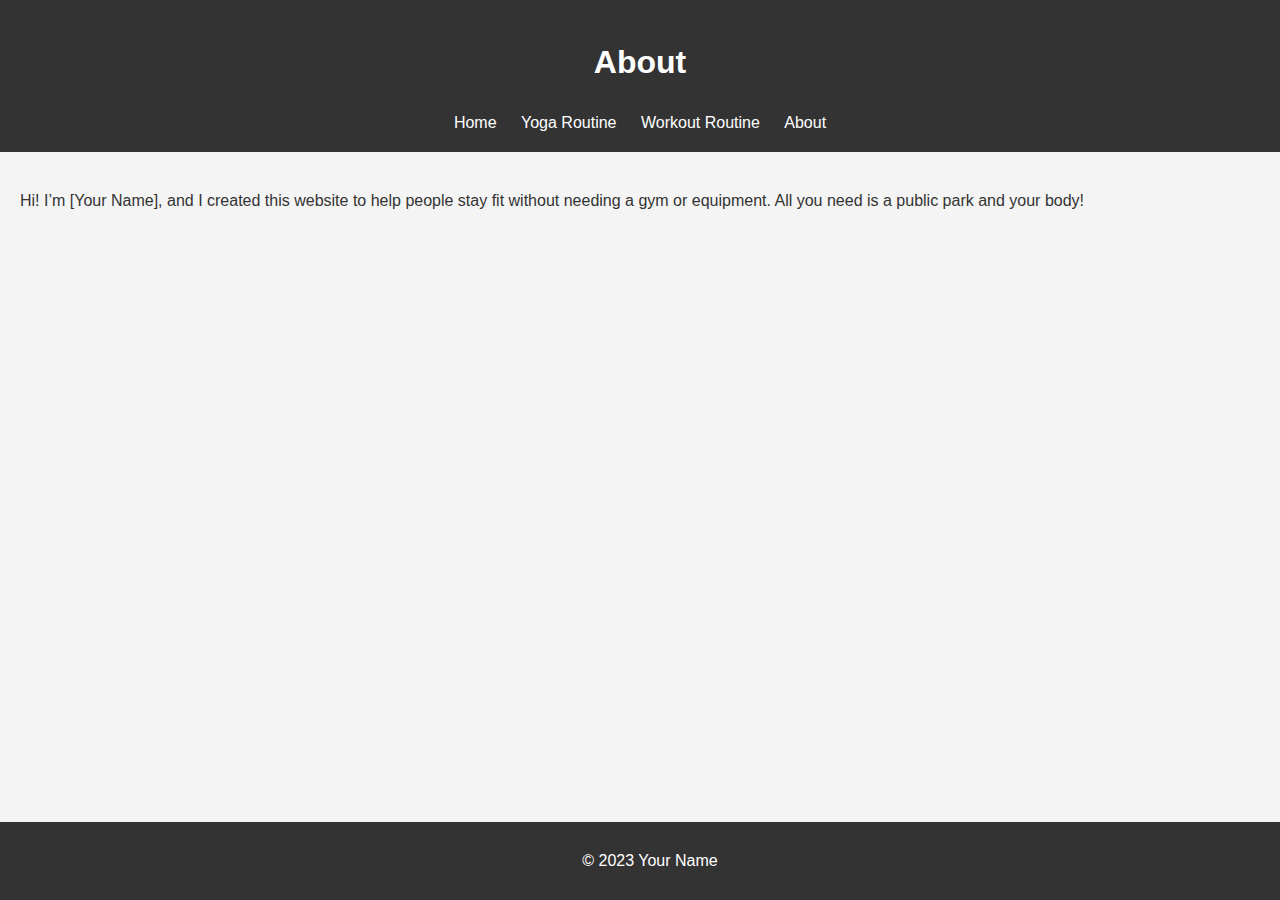
==== about.html @ 68ac479b "Initial website files" ====
<!DOCTYPE html>
<html lang="en">
<head>
  <meta charset="UTF-8">
  <meta name="viewport" content="width=device-width, initial-scale=1.0">
  <title>About</title>
  <link rel="stylesheet" href="styles.css">
</head>
<body>
  <header>
    <h1>About</h1>
    <nav>
      <a href="index.html">Home</a>
      <a href="yoga.html">Yoga Routine</a>
      <a href="workout.html">Workout Routine</a>
      <a href="about.html">About</a>
    </nav>
  </header>
  <main>
    <p>Hi! I’m [Your Name], and I created this website to help people stay fit without needing a gym or equipment. All you need is a public park and your body!</p>
  </main>
  <footer>
    <p>&copy; 2023 Your Name</p>
  </footer>
</body>
</html>
---- styles.css ----
body {
  font-family: Arial, sans-serif;
  line-height: 1.6;
  margin: 0;
  padding: 0;
  background-color: #f4f4f4;
  color: #333;
}

header {
  background: #333;
  color: #fff;
  padding: 1rem 0;
  text-align: center;
}

nav a {
  color: #fff;
  margin: 0 10px;
  text-decoration: none;
}

main {
  padding: 20px;
}

footer {
  text-align: center;
  padding: 10px;
  background: #333;
  color: #fff;
  position: fixed;
  bottom: 0;
  width: 100%;
}
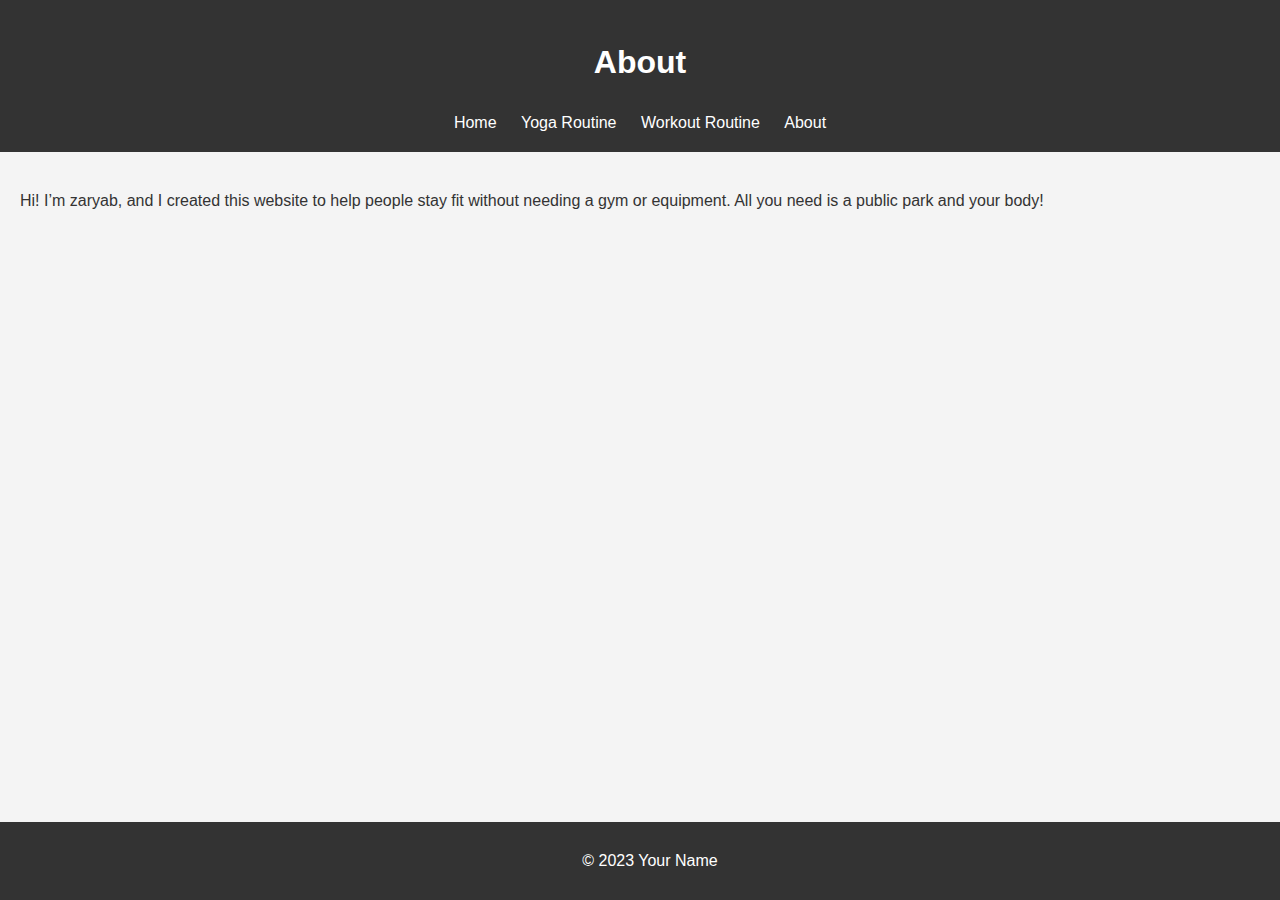
==== commit ddc87cf1: "Updated about page with my name" ====
--- a/about.html
+++ b/about.html
@@ -17,7 +17,7 @@
     </nav>
   </header>
   <main>
-    <p>Hi! I’m [Your Name], and I created this website to help people stay fit without needing a gym or equipment. All you need is a public park and your body!</p>
+    <p>Hi! I’m zaryab, and I created this website to help people stay fit without needing a gym or equipment. All you need is a public park and your body!</p>
   </main>
   <footer>
     <p>&copy; 2023 Your Name</p>
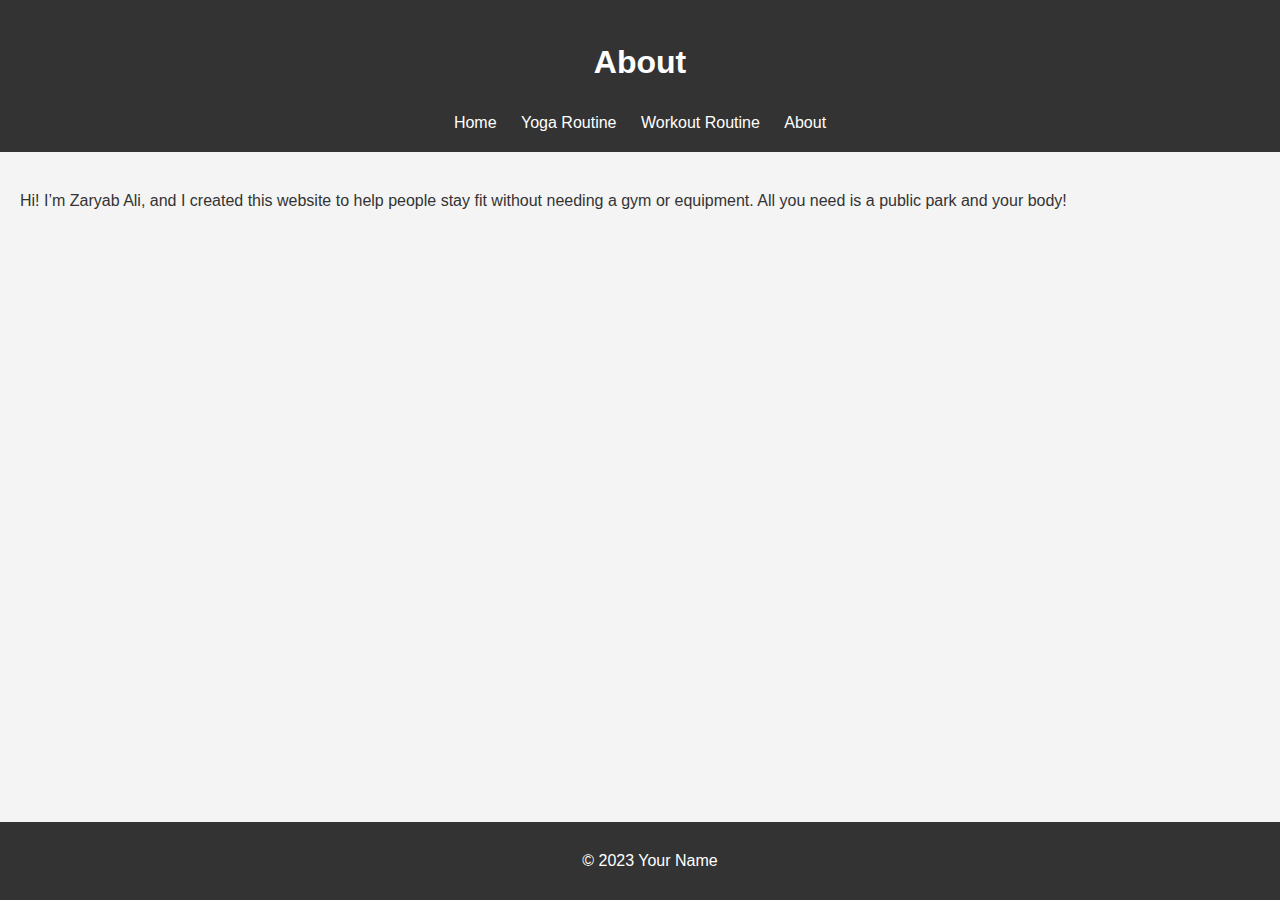
==== commit 559920a3: "Updated about page with my name" ====
--- a/about.html
+++ b/about.html
@@ -17,7 +17,7 @@
     </nav>
   </header>
   <main>
-    <p>Hi! I’m zaryab, and I created this website to help people stay fit without needing a gym or equipment. All you need is a public park and your body!</p>
+    <p><p>Hi! I’m Zaryab Ali, and I created this website to help people stay fit without needing a gym or equipment. All you need is a public park and your body!</p></p>
   </main>
   <footer>
     <p>&copy; 2023 Your Name</p>
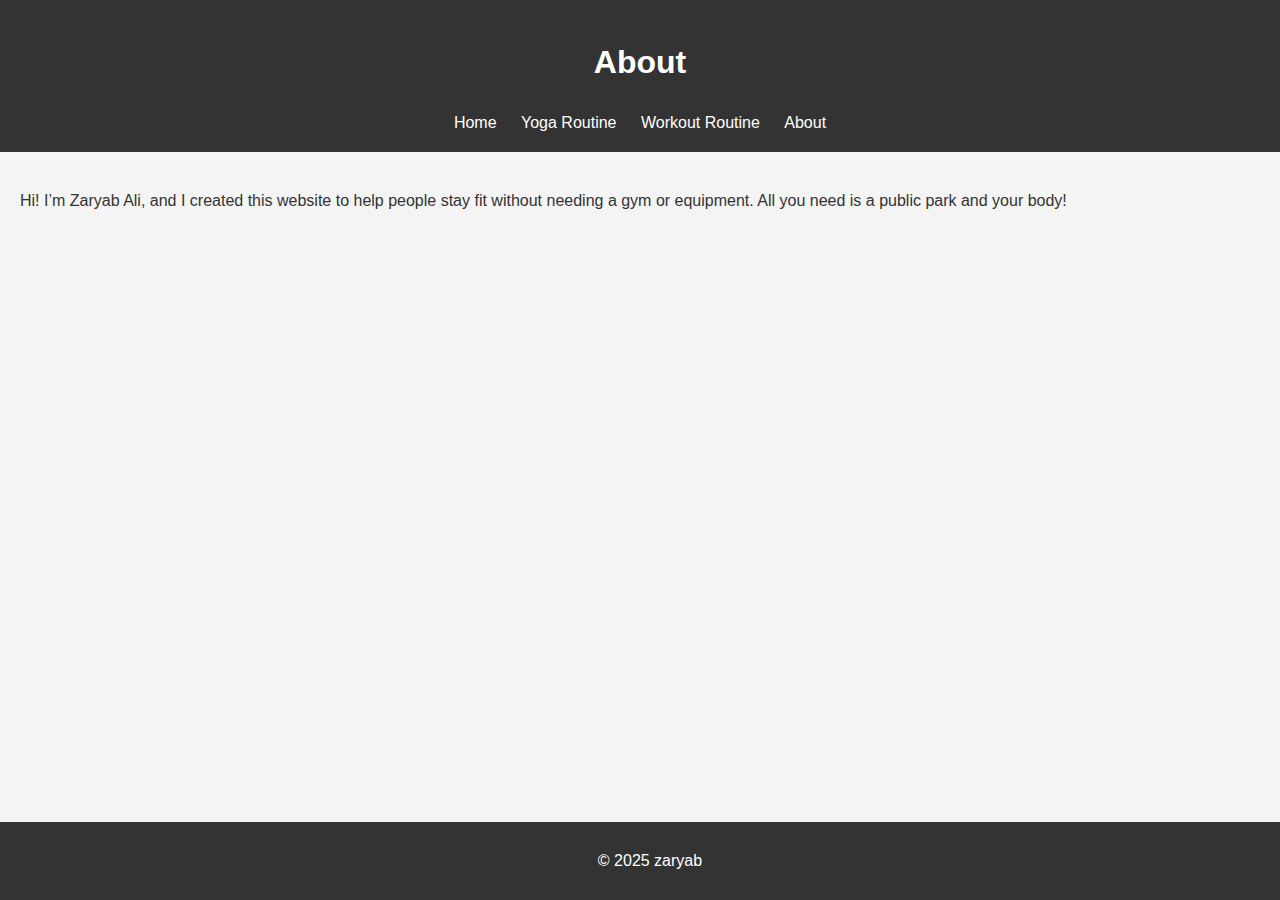
==== commit bf6530d1: "Updated footer with my name" ====
--- a/about.html
+++ b/about.html
@@ -20,7 +20,7 @@
     <p><p>Hi! I’m Zaryab Ali, and I created this website to help people stay fit without needing a gym or equipment. All you need is a public park and your body!</p></p>
   </main>
   <footer>
-    <p>&copy; 2023 Your Name</p>
+    <p>&copy; 2025 zaryab</p>
   </footer>
 </body>
 </html>
